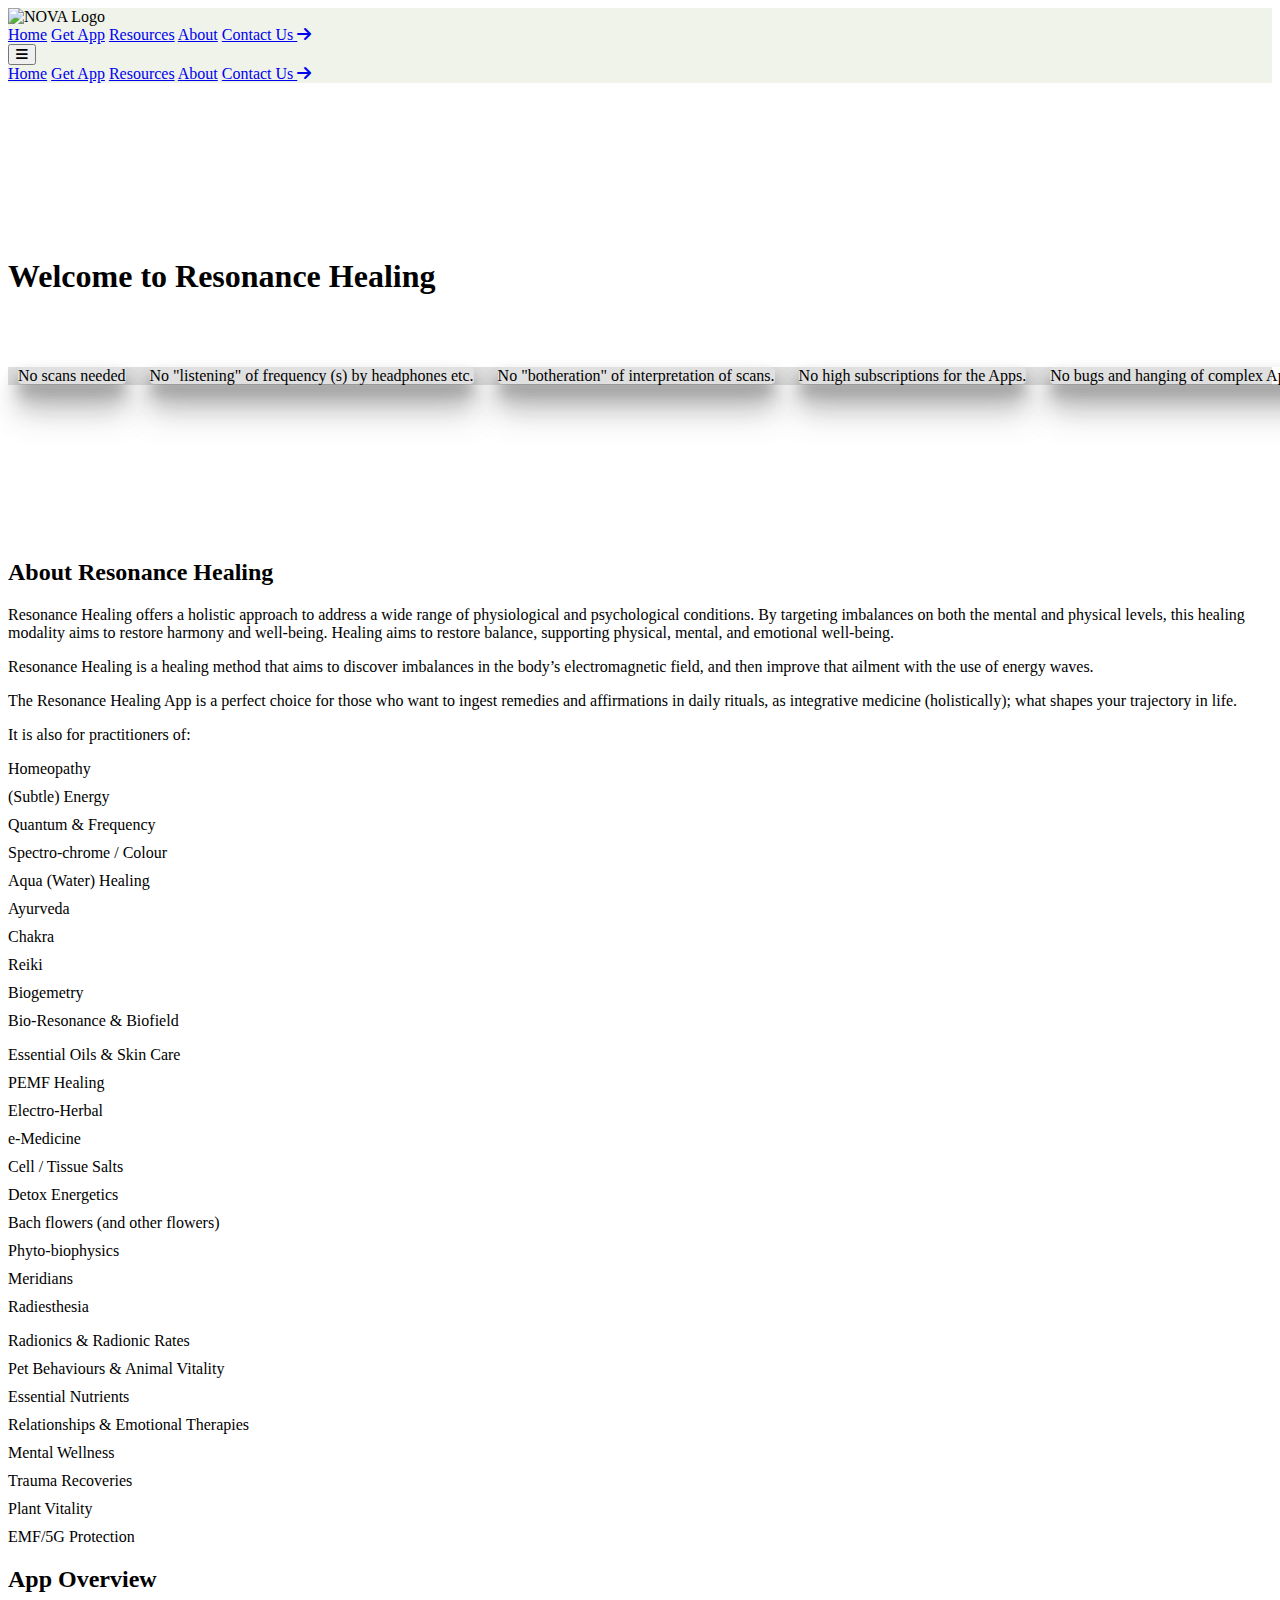
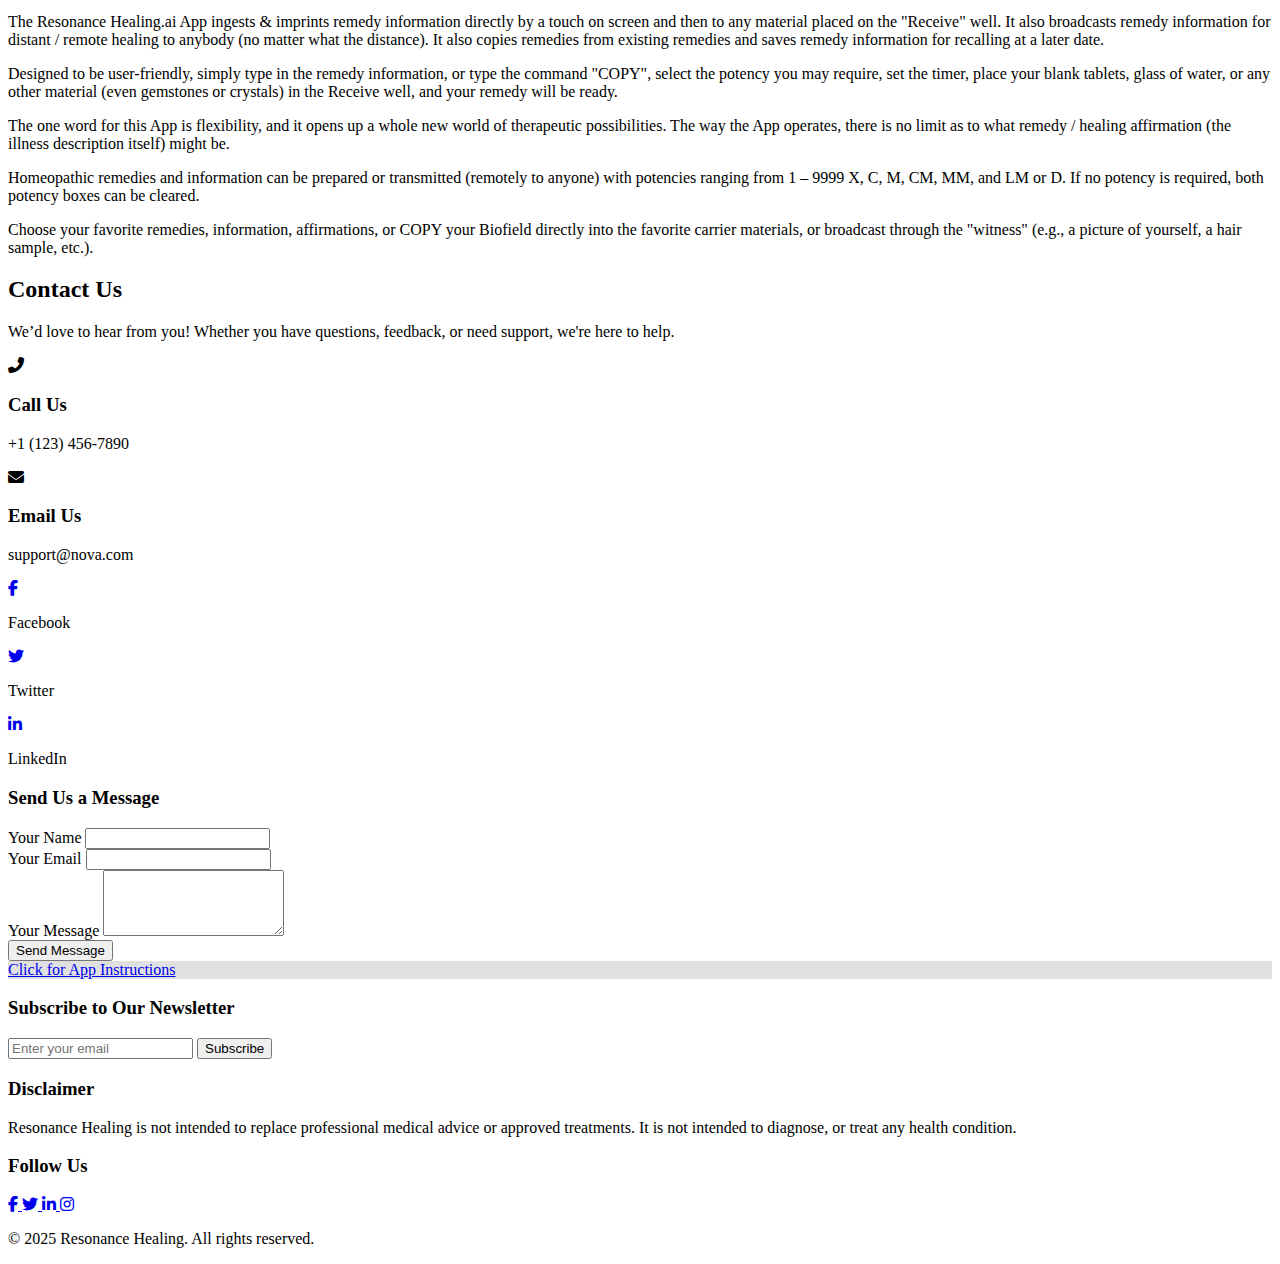
==== index.html @ 5aa18d47 "change for mobile devices" ====
<!DOCTYPE html>
<html lang="en">
  <head>
    <meta charset="UTF-8" />
    <meta name="viewport" content="width=device-width, initial-scale=1.0" />
    <title>Resonance Healing</title>
    <script src="https://cdn.tailwindcss.com"></script>
    <link
      rel="stylesheet"
      href="https://cdnjs.cloudflare.com/ajax/libs/font-awesome/6.5.1/css/all.min.css"
    />
    <link
      href="https://fonts.googleapis.com/css2?family=Pacifico&family=Roboto:wght@700&family=Montserrat:wght@400;700&display=swap"
      rel="stylesheet"
    />
    <style>
      .slogan-section {
        background-color: #e0e0e0;
      }
      /* Individual slogan setup */
      .slogan {
        /* display: inline-block; */
        border-radius: 4px;
        box-shadow: 0px 10px 15px rgba(65, 64, 64, 0.4),
          /* First shadow with bottom offset */ 0px 20px 25px
            rgba(65, 65, 65, 0.4),
          /* Second shadow with stronger offset */ 0px 30px 35px
            rgba(60, 60, 60, 0.2);
      }

      /* Optional for responsiveness and adjusting padding */
      .slogan {
        margin: 10px;
      }
      .strip-text2 {
        white-space: nowrap;
        animation: scrollText 30s linear infinite;
      }

      @keyframes scrollText {
        0% {
          transform: translateX(100%);
        }
        100% {
          transform: translateX(-100%);
        }
      }
      .image-hover-effect {
        background-image: url("./pexels-scottwebb-403571.jpg");
        background-size: cover;
        background-position: center;
        transition: background-position 0.5s ease;
      }

      .image-hover-effect:hover {
        background-position: 20% center;
      }
      nav {
        background-color: #eff3ea;
      }
      .strip-text-wrapper {
        position: relative;
        height: 50px; /* Limit height to show only one sentence at a time */
        overflow: hidden;
      }
      .strip-text-container {
        animation: fadeTextGroup 35s linear infinite; /* Loop the entire sequence */
      }
      .strip-text {
        position: absolute;
        width: 100%;
        opacity: 0;
        animation: fadeText 10s linear forwards;
      }

      .strip-text:nth-child(1) {
        animation-delay: 0s;
      }

      .strip-text:nth-child(2) {
        animation-delay: 10s;
      }

      .strip-text:nth-child(3) {
        animation-delay: 20s;
      }

      .strip-text:nth-child(4) {
        animation-delay: 30s;
      }

      .strip-text:nth-child(5) {
        animation-delay: 40s;
      }

      .strip-text:nth-child(6) {
        animation-delay: 50s;
      }

      @keyframes fadeText {
        0% {
          opacity: 0; /* Initially invisible */
        }
        10% {
          opacity: 0.5; /* Fade in */
        }
        30% {
          opacity: 1; /* Stay visible */
        }
        40% {
          opacity: 0.5; /* Fade out */
        }
        100% {
          opacity: 0; /* Still invisible */
        }
      }
      /* Keyframes for repeating the entire group of sentences */
      @keyframes fadeTextGroup {
        0% {
          /* Start the group from the beginning */
          opacity: 1;
        }
        16% {
          opacity: 1; /* First sentence is visible */
        }
        33% {
          opacity: 1; /* Two sentences are visible */
        }
        50% {
          opacity: 1; /* All sentences are visible */
        }
        100% {
          opacity: 0; /* End the group fade-out after all sentences */
        }
      }
      ul {
      list-style-type: none; /* Remove default bullet points */
      padding-left: 0;
    }
    
    ul li {
      margin-bottom: 10px; /* Adds a gap between list items */
      position: relative;
    }
    
    ul li::before {
      content: '•'; /* Dot symbol */
      color: gray; /* Blue color */
      font-size: 20px; /* Adjust size of the diamond */
      position: absolute;
      left: -20px; /* Adjust position of the diamond */
      top: 0;
    }
    </style>
    <script>
      function toggleMenu() {
        const mobileMenu = document.getElementById("mobile-menu");
        mobileMenu.classList.toggle("hidden");
      }
    </script>
  </head>
  <body class="bg-gray-50">
    <!-- Navigation Bar -->
    <nav class="bg-light relative fixed w-full z-10">
      <div class="max-w-7xl mx-auto px-4  lg:px-4">
        <div class="flex items-center justify-between h-24">
          <!-- Logo -->
          <div class="flex items-center">
            <img
              src="./Resonance-logo.svg"
              alt="NOVA Logo"
              class=" h-[100px] w-[100px] md:h-[130px] md:w-[130px]"
            />
          </div>

          <!-- Desktop Navigation -->
          <div class="hidden md:flex items-center space-x-8">
            <a
              href="./index.html"
              class="text-gray-700 hover:text-white transition-colors duration-200 text-[22px]"
              >Home</a
            >
            <a
              href="./download.html"
              class="text-gray-700 hover:text-white transition-colors duration-200 text-[22px]"
              >Get App</a
            >
            <a
              href="./resources.html"
              class="text-gray-700 hover:text-white transition-colors duration-200 text-[22px]"
              >Resources</a
            >
            <a
              href="./about.html"
              class="text-gray-700 hover:text-white transition-colors duration-200 text-[22px]"
              >About</a
            >
            <a
              class="bg-gradient-to-r from-purple-500 to-pink-500 text-white px-6 py-2 rounded-full font-medium hover:opacity-90 transition-opacity duration-200 flex items-center text-[22px]"
              href="./index.html#contact"
            >
              Contact Us
              <i class="fas fa-arrow-right ml-2"></i>
            </a>
          </div>

          <!-- Mobile Menu Button -->
          <div class="md:hidden">
            <button
              onclick="toggleMenu()"
              class="text-gray-400 hover:text-white transition-colors duration-200"
            >
              <i class="fas fa-bars text-2xl"></i>
            </button>
          </div>
        </div>

        <!-- Mobile Menu -->
        <div id="mobile-menu" class="hidden md:hidden">
          <div class="px-2 pt-2 pb-3 space-y-1">
            <a
              href="./index.html"
              class="block text-black hover:text-white py-2 transition-colors duration-200 text-gray-700 text-[22px]"
              >Home</a
            >
            <a
              href="./download.html"
              class="block text-black hover:text-white py-2 transition-colors duration-200 text-gray-700 text-[22px]"
              >Get App</a
            >
            <a
              href="./resources.html"
              class="block text-black hover:text-white py-2 transition-colors duration-200 text-gray-700 text-[22px]"
              >Resources</a
            >
            <a
              href="./about.html"
              class="block text-black hover:text-white py-2 transition-colors duration-200 text-gray-700 text-[22px]"
              >About</a
            >
            <a
              class="w-full mt-4 bg-gradient-to-r from-purple-500 to-pink-500 text-white px-6 py-2 rounded-full font-medium hover:opacity-90 transition-opacity duration-200 flex items-center justify-center text-gray-700 text-[22px]"
              href="./index.html#contact"
            >
              Contact Us
              <i class="fas fa-arrow-right ml-2"></i>
            </a>
          </div>
        </div>
      </div>
    </nav>

    <section class="relative h-[65vh] md:h-[75vh] flex items-center justify-center overflow-hidden">
      <!-- Background Video -->
      <video autoplay muted loop class="absolute w-full h-full object-cover z-0">
        <source src="./3770017-hd_1920_1080_25fps.mp4" type="video/mp4" />
        Your browser does not support the video tag.
      </video>
    
      <!-- Lighter Overlay -->
      <div class="absolute w-full h-full bg-black opacity-30 z-10"></div>
    
      <!-- Content -->
      <div class="z-20 text-center text-white px-4">
        <h1 class="text-3xl sm:text-4xl md:text-5xl lg:text-6xl font-bold mb-4 sm:mb-6">
          Welcome to Resonance Healing
        </h1>
    
        <!-- New List with Checkmarks as Strip Text -->
        <div class="strip-text-wrapper text-white mt-4 text-sm sm:text-xl text-center">
          <div class="strip-text-container text-xl sm:text-2xl">
            <div class="strip-text flex items-center justify-center mb-2">
              <i class="fas fa-check text-green-500 mr-2"></i>
              <span>Energy informs matter</span>
            </div>
            <div class="strip-text flex items-center justify-center mb-2">
              <i class="fas fa-check text-green-500 mr-2"></i>
              <span>Resonance Healing is the Future of Health.</span>
            </div>
            <div class="strip-text flex items-center justify-center mb-2">
              <i class="fas fa-check text-green-500 mr-2"></i>
              <span>A game-changer for addressing root causes instead of just masking symptoms</span>
            </div>
            <div class="strip-text flex items-center justify-center mb-2">
              <i class="fas fa-check text-green-500 mr-2"></i>
              <span class="whitespace-nowrap">No injections, pills/tablets, capsules, syrups, therapies, lab tests, MRIs, and ultrasound</span>
            </div>
            <div class="strip-text flex items-center justify-center">
              <i class="fas fa-check text-green-500 mr-2"></i>
              <span>No bugs and hanging of complex Apps (Android & iOS).</span>
            </div>
          </div>
        </div>
      </div>
    </section>
    

    <section class="slogan-section py-8 md:py-12 overflow-hidden">
      <div class="relative">
        <div class="strip-text2 text-xl md:text-2xl font-semibold :font-bold text-white">
          <!-- <span class="slogan bg-gray-500 p-2">Energy informs matter</span>
          <span class="slogan bg-gray-500 p-2"
            >Resonance Healing is the Future of Health.</span
          >
          <span class="slogan bg-gray-500 p-2"
            >Restore Your Energy with Bioenergetics</span
          >
          <span class="slogan bg-gray-500 p-2"
            >A game-changer for addressing root causes instead of just masking
            symptoms</span
          >
          <span class="slogan bg-gray-500 p-2"
            >No injections, pills/tablets, capsules, syrups, therapies, lab
            tests, MRIs, and ultrasound</span
          > -->
          <span class="slogan bg-gray-500 p-2">No scans needed</span>
          <span class="slogan bg-gray-500 p-2"
            >No "listening" of frequency (s) by headphones etc.</span
          >
          <span class="slogan bg-gray-500 p-2"
            >No "botheration" of interpretation of scans.</span
          >
          <span class="slogan bg-gray-500 p-2"
            >No high subscriptions for the Apps.</span
          >
          <span class="slogan bg-gray-500 p-2"
            >No bugs and hanging of complex Apps (Android & iOS).</span
          >
          <span class="slogan bg-gray-500 p-2"
            >No selection of playlists required.</span
          >
        </div>
      </div>
    </section>

    <section class="py-12 md:py-20 bg-white">
      <div class="max-w-7xl mx-auto px-4 sm:px-6 lg:px-8">
        <div class="grid grid-cols-1 md:grid-cols-2 gap-12 items-center">
          <!-- Video Section -->
          <div class="w-full mb-8 md:mb-0">
            <video
              autoplay
              muted
              loop
              style="object-fit: cover"
              class="w-full h-[300px] sm:h-[400px] rounded-lg shadow-lg"
            >
              <source
                src="./11257438-uhd_2160_2688_30fps.mp4"
                type="video/mp4"
              />
              Your browser does not support the video tag.
            </video>
          </div>
    
          <!-- Text Section -->
          <div class="space-y-6">
            <h2 class="text-3xl sm:text-4xl md:text-5xl font-bold text-gray-900">
              About Resonance Healing
            </h2>
            <p class="text-lg text-gray-600">
              Resonance Healing offers a holistic approach to address a wide
              range of physiological and psychological conditions. By targeting
              imbalances on both the mental and physical levels, this healing
              modality aims to restore harmony and well-being. Healing aims to
              restore balance, supporting physical, mental, and emotional
              well-being.
            </p>
            <p class="text-lg text-gray-600">
              Resonance Healing is a healing method that aims to discover
              imbalances in the body’s electromagnetic field, and then improve
              that ailment with the use of energy waves.
            </p>
            <!-- Button (optional, commented out for now) -->
            <!-- <button
              class="bg-gradient-to-r from-purple-500 to-pink-500 text-white px-8 py-3 rounded-full font-medium hover:opacity-90 transition-opacity duration-200"
            >
              Free Demo
            </button> -->
          </div>
        </div>
      </div>
    </section>
    

    <!-- New Section with Background Image and Hover Effect -->
    <section
      class="relative  flex items-center justify-start overflow-hidden image-hover-effect p-2 md:p-8"
    >
      <div class="absolute inset-0 bg-black opacity-20"></div>

      <div class=" ml-[5%] md:ml-[10%] z-20 text-start text-gray-600   md:px-4 w-[100%] md:w-[50%]">
        <p class="text-xl md:text-3xl">
          The Resonance Healing App is a perfect choice for those who want to
          ingest remedies and affirmations in daily rituals, as integrative
          medicine (holistically); what shapes your trajectory in life.
        </p>
        <p class="mt-4 md:mt-8 text-xl md:text-3xl text-start text-gray-600">It is also for practitioners of:</p>
        <div class="flex md:flex-row flex-col px-6 md:px-2 text-start text-normal md:text-2xl mt-8 text-gray-00 h-[50vh] overflow-auto md:h-auto">
          <ul class="inline-block  md:mr-10" >
            <li>Homeopathy</li>
            <li>(Subtle) Energy</li>
            <li>Quantum & Frequency</li>
            <li>Spectro-chrome / Colour</li>
            <li>Aqua (Water) Healing</li>
            <li>Ayurveda</li>
            <li>Chakra</li>
            <li>Reiki</li>
            <li>Biogemetry</li>
            <li>Bio-Resonance & Biofield</li>
          </ul>
          <ul class="inline-block mr-4 md:mr-10">
            <li>Essential Oils & Skin Care</li>
            <li>PEMF Healing</li>
            <li>Electro-Herbal</li>
            <li>e-Medicine</li>
            <li>Cell / Tissue Salts</li>
            <li>Detox Energetics</li>
            <li>Bach flowers (and other flowers)</li>
            <li>Phyto-biophysics</li>
            <li>Meridians</li>
            <li>Radiesthesia</li>
          </ul>
          <ul class="inline-block"> <li>Radionics & Radionic Rates</li>
            <li>Pet Behaviours & Animal Vitality</li>
            <li>Essential Nutrients</li>
            <li>Relationships & Emotional Therapies</li>
            <li>Mental Wellness</li>
            <li>Trauma Recoveries</li>
            <li>Plant Vitality</li>
            <li>EMF/5G Protection</l</ul>
        </div>

        <!-- <button
          class="bg-gradient-to-r from-purple-500 to-pink-500 text-white px-8 py-3 rounded-full font-medium hover:opacity-90 transition-opacity duration-200"
        >
          Join Me
        </button> -->
      </div>
    </section>

    <!-- Services Section -->
    <section class="py-20 bg-gray-300">
      <div class="max-w-7xl mx-auto px-4 sm:px-6 lg:px-8">
        <div class="grid md:grid-cols-1 gap-12 items-center" >
          <div class="space-y-6">
            <h2 class="text-4xl md:text-5xl font-bold text-gray-900">
              App Overview
            </h2>
            <p class="text-lg text-gray-800 text-xl">The Resonance Healing.ai App ingests & imprints remedy information directly by a touch on screen and then to any material placed on the "Receive" well. It also broadcasts remedy information for distant / remote healing to anybody (no matter what the distance). It also copies remedies from existing remedies and saves remedy information for recalling at a later date. </p>
            <p class="text-lg text-gray-800 text-xl">Designed to be user-friendly, simply type in the remedy information, or type the command "COPY", select the potency you may require, set the timer, place your blank tablets, glass of water, or any other material (even gemstones or crystals) in the Receive well, and your remedy will be ready.</p>
            <p class="text-lg text-gray-800 text-xl">The one word for this App is flexibility, and it opens up a whole new world of therapeutic possibilities. The way the App operates, there is no limit as to what remedy / healing affirmation (the illness description itself) might be. </p>
            <p class="text-lg text-gray-800 text-xl">Homeopathic remedies and information can be prepared or transmitted (remotely to anyone) with potencies ranging from 1 – 9999 X, C, M, CM, MM, and LM or D. If no potency is required, both potency boxes can be cleared. </p>
            <p class="text-lg text-gray-800 text-xl">Choose your favorite remedies, information, affirmations, or COPY your Biofield directly into the favorite carrier materials, or broadcast through the "witness" (e.g., a picture of yourself, a hair sample, etc.). </p>
          </div>
          <!-- <div class="w-full h-">
            <img
              src="./pexels-morningtrain-18104.jpg"
              alt="Services Image"
              class="w-full h-auto rounded-lg shadow-lg"
            />
          </div> -->
        </div>
      </div>
    </section>

    <!-- Services with Videos Section -->
    <!-- <section class="py-20 bg-white">
      <div class="max-w-7xl mx-auto px-4 sm:px-6 lg:px-8">
        <h2
          class="text-4xl md:text-5xl font-bold text-center text-gray-900 mb-12"
        >
          Explore Our Services
        </h2>
        <div class="grid md:grid-cols-2 lg:grid-cols-4 gap-8">
          <div class="text-center">
            <video
              autoplay
              muted
              loop
              class="w-full h-48 object-cover rounded-lg mb-4"
            >
              <source src="./2310761-hd_1920_1080_30fps.mp4" type="video/mp4" />
              Your browser does not support the video tag.
            </video>
            <h3 class="text-xl font-bold text-gray-900 mb-2">Service One</h3>
            <p class="text-gray-600">
              Innovative solutions tailored to your needs.
            </p>
          </div>

          <div class="text-center">
            <video
              autoplay
              muted
              loop
              class="w-full h-48 object-cover rounded-lg mb-4"
            >
              <source src="./6963730-hd_1080_1920_24fps.mp4" type="video/mp4" />
              Your browser does not support the video tag.
            </video>
            <h3 class="text-xl font-bold text-gray-900 mb-2">Service Two</h3>
            <p class="text-gray-600">
              Cutting-edge technology for your business.
            </p>
          </div>

          <div class="text-center">
            <video
              autoplay
              muted
              loop
              class="w-full h-48 object-cover rounded-lg mb-4"
            >
              <source
                src="./4884242-uhd_3840_2160_30fps.mp4"
                type="video/mp4"
              />
              Your browser does not support the video tag.
            </video>
            <h3 class="text-xl font-bold text-gray-900 mb-2">Service Three</h3>
            <p class="text-gray-600">Unmatched support to help you succeed.</p>
          </div>

          <div class="text-center">
            <video
              autoplay
              muted
              loop
              class="w-full h-48 object-cover rounded-lg mb-4"
            >
              <source
                src="./4884243-uhd_3840_2160_30fps.mp4"
                type="video/mp4"
              />
              Your browser does not support the video tag.
            </video>
            <h3 class="text-xl font-bold text-gray-900 mb-2">Service Four</h3>
            <p class="text-gray-600">
              Custom solutions for your unique challenges.
            </p>
          </div>
        </div>
      </div>
    </section> -->

    <!-- <section class="py-20 bg-gray-50">
      <div class="max-w-7xl mx-auto px-4 sm:px-6 lg:px-8 text-center">
        <h2 class="text-4xl md:text-5xl font-bold text-gray-900 mb-6">
          Why Choose NOVA?
        </h2>
        <p class="text-lg text-gray-600 max-w-2xl mx-auto">
          At NOVA, we are committed to delivering excellence in everything we
          do. Our team of experts is dedicated to helping you achieve your goals
          with innovative solutions and unparalleled support.
        </p>
      </div>
    </section> -->

    <!-- Related Products Section -->
    <!-- <section class="py-20 bg-gradient-to-r from-purple-50 to-pink-50">
      <div class="max-w-7xl mx-auto px-4 sm:px-6 lg:px-8">
        <div class="grid md:grid-cols-2 gap-12 items-center">
          <div class="w-full">
            <img
              src="https://images.unsplash.com/photo-1523275335684-37898b6baf30?ixlib=rb-1.2.1&auto=format&fit=crop&w=1950&q=80"
              alt="Product Image"
              class="w-full h-auto rounded-lg shadow-lg"
            />
          </div>

          <div class="space-y-6">
            <h2 class="text-4xl md:text-5xl font-bold text-gray-900">
              Our Main Product
            </h2>
            <p class="text-lg text-gray-600">
              Introducing our flagship product, designed to revolutionize your
              workflow. With cutting-edge features and unparalleled performance,
              it’s the ultimate solution for your needs.
            </p>
            <button
              class="bg-gradient-to-r from-purple-500 to-pink-500 text-white px-8 py-3 rounded-full font-medium hover:opacity-90 transition-opacity duration-200"
            >
              Buy Now
            </button>
          </div>
        </div>
      </div>
    </section> -->

    <!-- Free Demo Booking Section -->
    <!-- <section class="py-20 bg-gradient-to-r from-purple-600 to-pink-500">
      <div class="max-w-7xl mx-auto px-4 sm:px-6 lg:px-8">
        <div class="text-center space-y-8">
          <h2 class="text-4xl md:text-5xl font-bold text-white">
            Book a Free Demo
          </h2>
          <p class="text-lg text-gray-100 max-w-2xl mx-auto">
            Want to see how NOVA can transform your business? Fill out the form
            below to book a free demo session with one of our experts.
          </p>

          <form
            class="max-w-xl mx-auto space-y-6 bg-white p-8 rounded-lg shadow-lg"
          >
            <div class="grid grid-cols-1 md:grid-cols-2 gap-6">
              <div class="flex flex-col">
                <label for="name" class="text-gray-700 font-medium"
                  >Full Name</label
                >
                <input
                  type="text"
                  id="name"
                  name="name"
                  required
                  class="border border-gray-300 rounded-lg px-4 py-2 mt-2 focus:outline-none focus:ring-2 focus:ring-purple-500 focus:border-transparent"
                />
              </div>
              <div class="flex flex-col">
                <label for="email" class="text-gray-700 font-medium"
                  >Email Address</label
                >
                <input
                  type="email"
                  id="email"
                  name="email"
                  required
                  class="border border-gray-300 rounded-lg px-4 py-2 mt-2 focus:outline-none focus:ring-2 focus:ring-purple-500 focus:border-transparent"
                />
              </div>
            </div>

            <div class="flex flex-col">
              <label for="message" class="text-gray-700 font-medium"
                >Message</label
              >
              <textarea
                id="message"
                name="message"
                rows="4"
                class="border border-gray-300 rounded-lg px-4 py-2 mt-2 focus:outline-none focus:ring-2 focus:ring-purple-500 focus:border-transparent"
                placeholder="Tell us about your needs..."
              ></textarea>
            </div>

            <div class="flex justify-center">
              <button
                type="submit"
                class="bg-gradient-to-r from-purple-500 to-pink-500 text-white px-8 py-3 rounded-full font-medium hover:opacity-90 transition-opacity duration-200"
              >
                Book Your Free Demo
              </button>
            </div>
          </form>
        </div>
      </div>
    </section> -->
    <!-- How to Use Section -->
    <!-- <section class="py-20 bg-gray-50 mt-12">
      <div class="max-w-7xl mx-auto px-4 sm:px-6 lg:px-8">
        <div class="text-center space-y-12">
          <h2 class="text-4xl md:text-5xl font-bold text-gray-900">
            How to Use Our Product
          </h2>
          <p class="text-lg text-gray-600 max-w-2xl mx-auto">
            Follow these simple steps to get started with our product. We’ve
            made it easy, and you’ll be up and running in no time!
          </p>
        </div>

        <div class="grid md:grid-cols-3 gap-12">
          <div class="text-center space-y-4">
            <div class="flex justify-center">
              <i class="fas fa-download text-4xl text-purple-500"></i>
            </div>
            <h3 class="text-2xl font-semibold text-gray-900">
              Download the App
            </h3>
            <p class="text-gray-600">
              Get started by downloading the app from your device’s store. It’s
              quick and easy!
            </p>
          </div>

          <div class="text-center space-y-4">
            <div class="flex justify-center">
              <i class="fas fa-user-plus text-4xl text-purple-500"></i>
            </div>
            <h3 class="text-2xl font-semibold text-gray-900">
              Create an Account
            </h3>
            <p class="text-gray-600">
              Sign up with your details to create a secure account. It only
              takes a minute.
            </p>
          </div>

          <div class="text-center space-y-4">
            <div class="flex justify-center">
              <i class="fas fa-cogs text-4xl text-purple-500"></i>
            </div>
            <h3 class="text-2xl font-semibold text-gray-900">
              Set Up Preferences
            </h3>
            <p class="text-gray-600">
              Customize your preferences to get the most out of the product.
              Choose what works best for you!
            </p>
          </div>

          <div class="text-center space-y-4">
            <div class="flex justify-center">
              <i class="fas fa-hand-paper text-4xl text-purple-500"></i>
            </div>
            <h3 class="text-2xl font-semibold text-gray-900">Start Using</h3>
            <p class="text-gray-600">
              Now, you’re all set! Simply tap the screen to start using the
              product. Swipe, click, or tap to explore!
            </p>
          </div>
        </div>
      </div>
    </section> -->
    <!-- <section class="py-20 bg-gray-100 mt-12">
      <div class="max-w-7xl mx-auto px-4 sm:px-6 lg:px-8">
        <div class="text-center space-y-12">
          <h2 class="text-4xl md:text-5xl font-bold text-gray-900">
            Frequently Asked Questions
          </h2>
          <p class="text-lg text-gray-600 max-w-2xl mx-auto">
            Here are some of the most common questions we get about our product.
            If you don’t find what you’re looking for, feel free to reach out to
            us!
          </p>
        </div>

        <div class="space-y-6">
          <div class="bg-white rounded-lg shadow-md">
            <button
              class="faq-button w-full text-left px-6 py-4 text-xl font-semibold text-gray-900 bg-gray-50 hover:bg-gray-200 focus:outline-none flex justify-between items-center"
            >
              <div class="flex items-center">
                <i class="fas fa-question-circle text-purple-500 mr-3"></i>
                <span>How do I get started with the product?</span>
              </div>
              <i class="fas fa-plus text-purple-500 faq-icon"></i>
            </button>
            <div class="px-6 py-4 text-gray-600 hidden">
              To get started, simply download the app, create an account, and
              follow the setup instructions. It’s simple and fast!
            </div>
          </div>

          <div class="bg-white rounded-lg shadow-md">
            <button
              class="faq-button w-full text-left px-6 py-4 text-xl font-semibold text-gray-900 bg-gray-50 hover:bg-gray-200 focus:outline-none flex justify-between items-center"
            >
              <div class="flex items-center">
                <i class="fas fa-question-circle text-purple-500 mr-3"></i>
                <span>Can I use the product on multiple devices?</span>
              </div>
              <i class="fas fa-plus text-purple-500 faq-icon"></i>
            </button>
            <div class="px-6 py-4 text-gray-600 hidden">
              Yes! You can log into your account from any device, and your data
              will sync seamlessly across all of them.
            </div>
          </div>

          <div class="bg-white rounded-lg shadow-md">
            <button
              class="faq-button w-full text-left px-6 py-4 text-xl font-semibold text-gray-900 bg-gray-50 hover:bg-gray-200 focus:outline-none flex justify-between items-center"
            >
              <div class="flex items-center">
                <i class="fas fa-question-circle text-purple-500 mr-3"></i>
                <span>What is the pricing for the product?</span>
              </div>
              <i class="fas fa-plus text-purple-500 faq-icon"></i>
            </button>
            <div class="px-6 py-4 text-gray-600 hidden">
              We offer several pricing plans based on your needs. Visit our
              pricing page for detailed information on each plan.
            </div>
          </div>

          <div class="bg-white rounded-lg shadow-md">
            <button
              class="faq-button w-full text-left px-6 py-4 text-xl font-semibold text-gray-900 bg-gray-50 hover:bg-gray-200 focus:outline-none flex justify-between items-center"
            >
              <div class="flex items-center">
                <i class="fas fa-question-circle text-purple-500 mr-3"></i>
                <span>How can I contact support?</span>
              </div>
              <i class="fas fa-plus text-purple-500 faq-icon"></i>
            </button>
            <div class="px-6 py-4 text-gray-600 hidden">
              You can reach our support team via the "Contact Us" page, or by
              sending an email to support@nova.com.
            </div>
          </div>

          <div class="bg-white rounded-lg shadow-md">
            <button
              class="faq-button w-full text-left px-6 py-4 text-xl font-semibold text-gray-900 bg-gray-50 hover:bg-gray-200 focus:outline-none flex justify-between items-center"
            >
              <div class="flex items-center">
                <i class="fas fa-question-circle text-purple-500 mr-3"></i>
                <span>Is there a free trial available?</span>
              </div>
              <i class="fas fa-plus text-purple-500 faq-icon"></i>
            </button>
            <div class="px-6 py-4 text-gray-600 hidden">
              Yes, we offer a 14-day free trial so you can explore all the
              features before committing to a plan.
            </div>
          </div>
        </div>
      </div>
    </section> -->

    <!-- <script>
      document.querySelectorAll(".faq-button").forEach((button) => {
        button.addEventListener("click", () => {
          const content = button.nextElementSibling;
          const icon = button.querySelector(".faq-icon");

          content.classList.toggle("hidden");
          icon.classList.toggle("fa-plus");
          icon.classList.toggle("fa-minus");
        });
      });
    </script> -->
    <!-- Contact Us Section -->
    <section
      class="py-8 bg-gradient-to-r from-gray-400 to-gray-600 text-white"
      id="contact"
    >
      <div class="max-w-7xl mx-auto px-4 sm:px-6 lg:px-8">
        <div class="text-center space-y-8">
          <h2 class="text-4xl md:text-5xl font-bold">Contact Us</h2>
          <p class="text-lg md:text-xl">
            We’d love to hear from you! Whether you have questions, feedback, or
            need support, we're here to help.
          </p>
        </div>

        <div class="grid md:grid-cols-2 grid-cols-1 mt-6 md:mt-12">
          <div class="space-y-8">
            <!-- <div class="flex items-center space-x-4"> -->
            <!-- <i class="fas fa-map-marker-alt text-3xl text-purple-300"></i> -->
            <!-- <div>
                <h3 class="text-2xl font-semibold">Our Office</h3>
                <p>123 Innovation Blvd, Tech City, TC 12345</p>
              </div> -->
            <!-- </div> -->

            <div class="flex md:items-center justify-center gap-4">
              <i class="fas fa-phone-alt text-3xl text-purple-300"></i>
              <div>
                <h3 class="text-2xl font-semibold">Call Us</h3>
                <p>+1 (123) 456-7890</p>
              </div>
            </div>

            <div class="flex md:items-center justify-center gap-4">
              <i class="fas fa-envelope text-3xl text-purple-300"></i>
              <div>
                <h3 class="text-2xl font-semibold">Email Us</h3>
                <p>support@nova.com</p>
              </div>
            </div>
            <div class="flex md:items-center justify-center ">
              <!-- <i class="fas fa-envelope text-3xl text-purple-300"></i> -->
              <div class="flex gap-4">
                <a
                  href="#"
                  class="text-gray-400 hover:text-white text-purple-300"
                >
                  <i class="fab fa-facebook-f text-3xl text-purple-300"></i>
                </a>
                <p class="text-2xl font-semibold">Facebook</p>
              </div>
            </div>
            <div class="flex md:items-center justify-center ">
              <!-- <i class="fas fa-envelope text-3xl text-purple-300"></i> -->
              <div class="flex gap-4">
                <a
                  href="#"
                  class="text-gray-400 hover:text-white text-purple-300"
                >
                  <i class="fab fa-twitter text-3xl text-purple-300"></i>
                </a>
                <p class="text-2xl font-semibold">Twitter</p>
              </div>
            </div>
            <div class="flex md:items-center justify-center ">
              <!-- <i class="fas fa-envelope text-3xl text-purple-300"></i> -->
              <div class="flex gap-4">
                <a
                  href="#"
                  class="text-gray-400 hover:text-white text-purple-300"
                >
                  <i class="fab fa-linkedin-in text-3xl text-purple-300"></i>
                </a>
                <p class="text-2xl font-semibold">LinkedIn</p>
              </div>
            </div>

            <!-- <div class="flex items-center space-x-4">
              <i class="fas fa-clock text-3xl text-purple-300"></i>
              <div>
                <h3 class="text-2xl font-semibold">Business Hours</h3>
                <p>Mon - Fri: 9:00 AM - 6:00 PM</p>
              </div>
            </div> -->
          </div>

          <div class="bg-white p-4 mt-4 md:mt-0 rounded-lg shadow-lg">
            <h3 class="text-3xl font-semibold text-gray-900 mb-3">
              Send Us a Message
            </h3>
            <form action="#" method="POST" class="space-y-6">
              <div>
                <label
                  for="name"
                  class="block text-lg font-medium text-gray-700"
                  >Your Name</label
                >
                <input
                  type="text"
                  id="name"
                  name="name"
                  class="w-full mt-2 px-4 py-2 border border-gray-300 rounded-md focus:outline-none focus:ring-2 focus:ring-purple-500"
                  required
                />
              </div>

              <div>
                <label
                  for="email"
                  class="block text-lg font-medium text-gray-700"
                  >Your Email</label
                >
                <input
                  type="email"
                  id="email"
                  name="email"
                  class="w-full mt-2 px-4 py-2 border border-gray-300 rounded-md focus:outline-none focus:ring-2 focus:ring-purple-500"
                  required
                />
              </div>

              <div>
                <label
                  for="message"
                  class="block text-lg font-medium text-gray-700"
                  >Your Message</label
                >
                <textarea
                  id="message"
                  name="message"
                  rows="4"
                  class="w-full mt-2 px-4 py-2 border border-gray-300 rounded-md focus:outline-none focus:ring-2 focus:ring-purple-500"
                  required
                ></textarea>
              </div>

              <div>
                <button
                  type="submit"
                  class="w-full bg-gradient-to-r from-purple-500 to-pink-500 text-white px-6 py-3 rounded-full font-semibold hover:opacity-90 transition-opacity duration-200"
                >
                  Send Message
                </button>
              </div>
            </form>
          </div>
        </div>
      </div>
    </section>
    <!-- Visit My Resources Section -->
    <section class="py-20" style="background-color: #e0e0e0">
      <div class="max-w-7xl mx-auto px-4 sm:px-6 lg:px-8 text-center">
        <div class="relative">
          <!-- Large "Visit My Resources" Button -->
          <a
            href="./instructions.html"
            class="inline-block bg-gradient-to-r from-yellow-400 to-red-500 text-white text-4xl font-bold py-4 px-8 rounded-full shadow-lg hover:scale-105 transform transition-all duration-300"
          >
            Click for App Instructions
          </a>

          <!-- Overlay (Optional) -->
          <!-- <div class="absolute inset-0 bg-black opacity-30 z-10"></div> -->
        </div>
      </div>
    </section>

    <!-- Footer Section -->
    <footer class="bg-gray-900 text-white py-12">
      <div class="max-w-7xl mx-auto px-4 sm:px-6 lg:px-8">
        <div class="grid md:grid-cols-2 lg:grid-cols-2 gap-12">
          <!-- Subscribe Form -->
          <div class="">
            <h3 class="text-2xl font-bold mb-4 whitespace-nowrap">
              Subscribe to Our Newsletter
            </h3>
            <form action="#" method="POST" class="flex space-x-4">
              <input
                type="email"
                name="email"
                placeholder="Enter your email"
                class="p-3 rounded-lg text-gray-800 w-full md:w-64"
                required
              />
              <button
                type="submit"
                class="bg-gradient-to-r from-purple-500 to-pink-500 text-white p-3 rounded-lg font-semibold hover:opacity-90 transition-opacity duration-200"
              >
                Subscribe
              </button>
            </form>
          </div>

          <!-- Disclaimer Section -->
          <div>
            <h3 class="text-2xl font-bold mb-4">Disclaimer</h3>
            <p class="text-sm text-gray-400 text-xl">
              Resonance Healing is not intended to replace professional medical
              advice or approved treatments. It is not intended to diagnose, or
              treat any health condition.
            </p>
          </div>

          <!-- Social Links -->
          <div>
            <h3 class="text-2xl font-bold mb-4">Follow Us</h3>
            <div class="flex space-x-4">
              <a href="#" class="text-gray-400 hover:text-white">
                <i class="fab fa-facebook-f text-2xl"></i>
              </a>
              <a href="#" class="text-gray-400 hover:text-white">
                <i class="fab fa-twitter text-2xl"></i>
              </a>
              <a href="#" class="text-gray-400 hover:text-white">
                <i class="fab fa-linkedin-in text-2xl"></i>
              </a>
              <a href="#" class="text-gray-400 hover:text-white">
                <i class="fab fa-instagram text-2xl"></i>
              </a>
            </div>
          </div>

          <!-- Copyright Section -->
          <div class="md:col-span-2 lg:col-span-1">
            <p class="text-sm text-gray-400">
              &copy; 2025 Resonance Healing. All rights reserved.
            </p>
          </div>
        </div>
      </div>
    </footer>

    <!-- Font Awesome CDN -->
    <script
      src="https://kit.fontawesome.com/a076d05399.js"
      crossorigin="anonymous"
    ></script>
  </body>
</html>
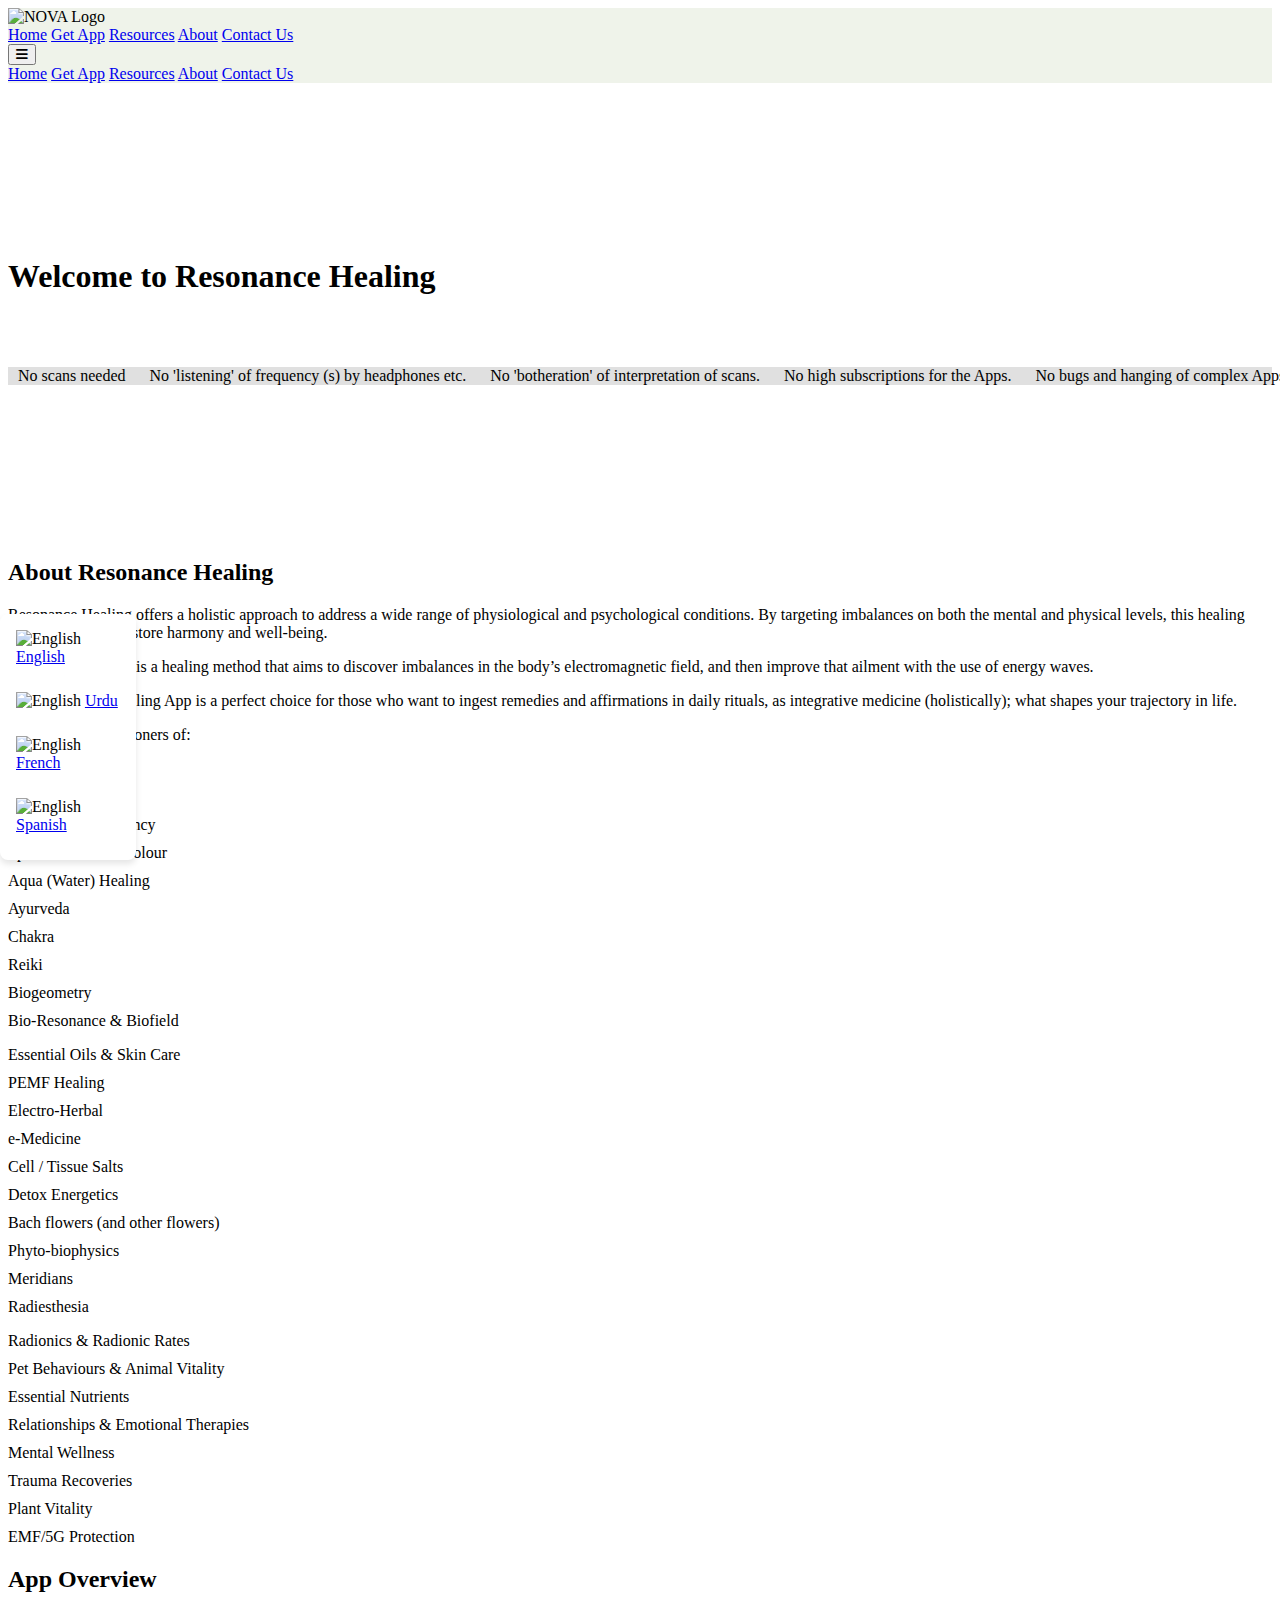
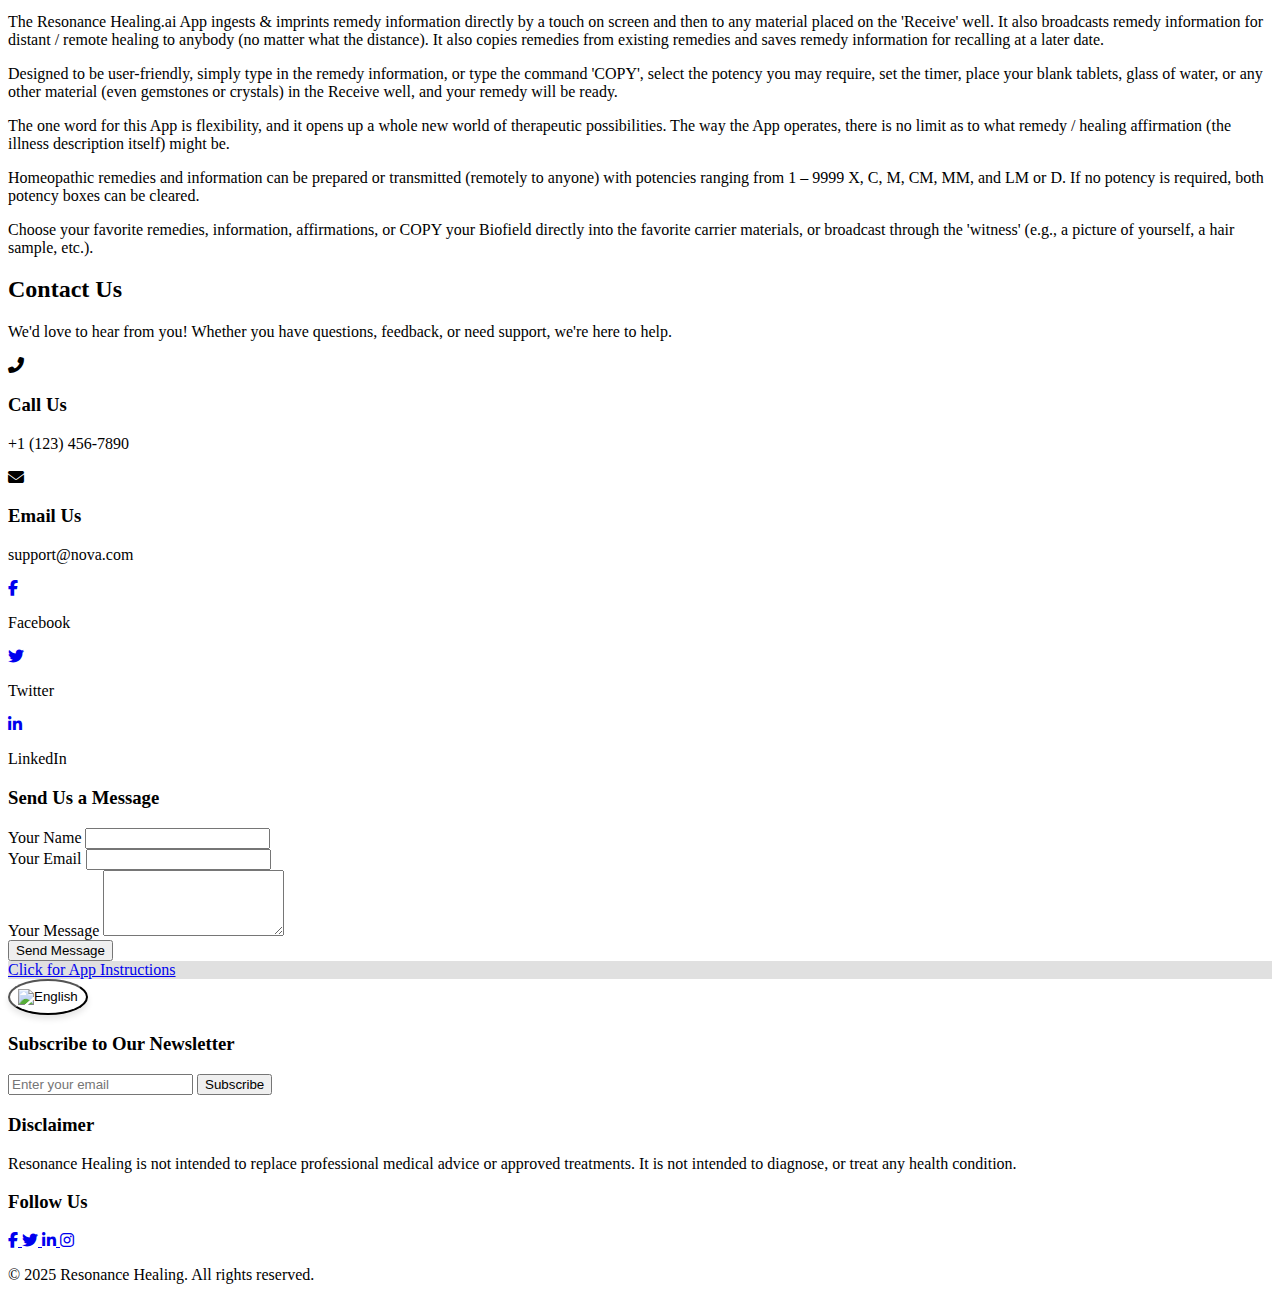
==== commit 7009b218: "add languages" ====
--- a/index.html
+++ b/index.html
@@ -13,198 +13,58 @@
       href="https://fonts.googleapis.com/css2?family=Pacifico&family=Roboto:wght@700&family=Montserrat:wght@400;700&display=swap"
       rel="stylesheet"
     />
-    <style>
-      .slogan-section {
-        background-color: #e0e0e0;
-      }
-      /* Individual slogan setup */
-      .slogan {
-        /* display: inline-block; */
-        border-radius: 4px;
-        box-shadow: 0px 10px 15px rgba(65, 64, 64, 0.4),
-          /* First shadow with bottom offset */ 0px 20px 25px
-            rgba(65, 65, 65, 0.4),
-          /* Second shadow with stronger offset */ 0px 30px 35px
-            rgba(60, 60, 60, 0.2);
-      }
-
-      /* Optional for responsiveness and adjusting padding */
-      .slogan {
-        margin: 10px;
-      }
-      .strip-text2 {
-        white-space: nowrap;
-        animation: scrollText 30s linear infinite;
-      }
-
-      @keyframes scrollText {
-        0% {
-          transform: translateX(100%);
-        }
-        100% {
-          transform: translateX(-100%);
-        }
-      }
-      .image-hover-effect {
-        background-image: url("./pexels-scottwebb-403571.jpg");
-        background-size: cover;
-        background-position: center;
-        transition: background-position 0.5s ease;
-      }
-
-      .image-hover-effect:hover {
-        background-position: 20% center;
-      }
-      nav {
-        background-color: #eff3ea;
-      }
-      .strip-text-wrapper {
-        position: relative;
-        height: 50px; /* Limit height to show only one sentence at a time */
-        overflow: hidden;
-      }
-      .strip-text-container {
-        animation: fadeTextGroup 35s linear infinite; /* Loop the entire sequence */
-      }
-      .strip-text {
-        position: absolute;
-        width: 100%;
-        opacity: 0;
-        animation: fadeText 10s linear forwards;
-      }
-
-      .strip-text:nth-child(1) {
-        animation-delay: 0s;
-      }
-
-      .strip-text:nth-child(2) {
-        animation-delay: 10s;
-      }
-
-      .strip-text:nth-child(3) {
-        animation-delay: 20s;
-      }
-
-      .strip-text:nth-child(4) {
-        animation-delay: 30s;
-      }
-
-      .strip-text:nth-child(5) {
-        animation-delay: 40s;
-      }
-
-      .strip-text:nth-child(6) {
-        animation-delay: 50s;
-      }
-
-      @keyframes fadeText {
-        0% {
-          opacity: 0; /* Initially invisible */
-        }
-        10% {
-          opacity: 0.5; /* Fade in */
-        }
-        30% {
-          opacity: 1; /* Stay visible */
-        }
-        40% {
-          opacity: 0.5; /* Fade out */
-        }
-        100% {
-          opacity: 0; /* Still invisible */
-        }
-      }
-      /* Keyframes for repeating the entire group of sentences */
-      @keyframes fadeTextGroup {
-        0% {
-          /* Start the group from the beginning */
-          opacity: 1;
-        }
-        16% {
-          opacity: 1; /* First sentence is visible */
-        }
-        33% {
-          opacity: 1; /* Two sentences are visible */
-        }
-        50% {
-          opacity: 1; /* All sentences are visible */
-        }
-        100% {
-          opacity: 0; /* End the group fade-out after all sentences */
-        }
-      }
-      ul {
-      list-style-type: none; /* Remove default bullet points */
-      padding-left: 0;
-    }
-    
-    ul li {
-      margin-bottom: 10px; /* Adds a gap between list items */
-      position: relative;
-    }
-    
-    ul li::before {
-      content: '•'; /* Dot symbol */
-      color: gray; /* Blue color */
-      font-size: 20px; /* Adjust size of the diamond */
-      position: absolute;
-      left: -20px; /* Adjust position of the diamond */
-      top: 0;
-    }
-    </style>
-    <script>
-      function toggleMenu() {
-        const mobileMenu = document.getElementById("mobile-menu");
-        mobileMenu.classList.toggle("hidden");
-      }
-    </script>
+    <link rel="shortcut icon" href="./Resonance-logo.svg" type="image/x-icon" />
+    <link rel="stylesheet" href="./index.css" />
+    <script src="./index.js"></script>
+    <script src="./index.translation.js"></script>
+    <script src="./index.language.js"></script>
   </head>
   <body class="bg-gray-50">
     <!-- Navigation Bar -->
     <nav class="bg-light relative fixed w-full z-10">
-      <div class="max-w-7xl mx-auto px-4  lg:px-4">
+      <div class="max-w-7xl mx-auto px-4 lg:px-4">
         <div class="flex items-center justify-between h-24">
-          <!-- Logo -->
           <div class="flex items-center">
             <img
               src="./Resonance-logo.svg"
               alt="NOVA Logo"
-              class=" h-[100px] w-[100px] md:h-[130px] md:w-[130px]"
+              class="h-[100px] w-[100px] md:h-[130px] md:w-[130px]"
             />
           </div>
-
-          <!-- Desktop Navigation -->
           <div class="hidden md:flex items-center space-x-8">
             <a
               href="./index.html"
               class="text-gray-700 hover:text-white transition-colors duration-200 text-[22px]"
+              data-lang="home"
               >Home</a
             >
             <a
               href="./download.html"
               class="text-gray-700 hover:text-white transition-colors duration-200 text-[22px]"
+              data-lang="getApp"
               >Get App</a
             >
             <a
               href="./resources.html"
               class="text-gray-700 hover:text-white transition-colors duration-200 text-[22px]"
+              data-lang="resources"
               >Resources</a
             >
             <a
               href="./about.html"
               class="text-gray-700 hover:text-white transition-colors duration-200 text-[22px]"
+              data-lang="about"
               >About</a
             >
             <a
               class="bg-gradient-to-r from-purple-500 to-pink-500 text-white px-6 py-2 rounded-full font-medium hover:opacity-90 transition-opacity duration-200 flex items-center text-[22px]"
               href="./index.html#contact"
-            >
-              Contact Us
+              data-lang="contactUs"
+            >
+              <span>Contact Us</span>
               <i class="fas fa-arrow-right ml-2"></i>
             </a>
           </div>
-
-          <!-- Mobile Menu Button -->
           <div class="md:hidden">
             <button
               onclick="toggleMenu()"
@@ -214,35 +74,38 @@
             </button>
           </div>
         </div>
-
-        <!-- Mobile Menu -->
         <div id="mobile-menu" class="hidden md:hidden">
           <div class="px-2 pt-2 pb-3 space-y-1">
             <a
               href="./index.html"
               class="block text-black hover:text-white py-2 transition-colors duration-200 text-gray-700 text-[22px]"
+              data-lang="home"
               >Home</a
             >
             <a
               href="./download.html"
               class="block text-black hover:text-white py-2 transition-colors duration-200 text-gray-700 text-[22px]"
+              data-lang="getApp"
               >Get App</a
             >
             <a
               href="./resources.html"
               class="block text-black hover:text-white py-2 transition-colors duration-200 text-gray-700 text-[22px]"
+              data-lang="resources"
               >Resources</a
             >
             <a
               href="./about.html"
               class="block text-black hover:text-white py-2 transition-colors duration-200 text-gray-700 text-[22px]"
+              data-lang="about"
               >About</a
             >
             <a
               class="w-full mt-4 bg-gradient-to-r from-purple-500 to-pink-500 text-white px-6 py-2 rounded-full font-medium hover:opacity-90 transition-opacity duration-200 flex items-center justify-center text-gray-700 text-[22px]"
               href="./index.html#contact"
-            >
-              Contact Us
+              data-lang="contactUs"
+            >
+              <span>Contact Us</span>
               <i class="fas fa-arrow-right ml-2"></i>
             </a>
           </div>
@@ -250,54 +113,77 @@
       </div>
     </nav>
 
-    <section class="relative h-[65vh] md:h-[75vh] flex items-center justify-center overflow-hidden">
+    <section
+      class="relative h-[65vh] md:h-[75vh] flex items-center justify-center overflow-hidden"
+    >
       <!-- Background Video -->
-      <video autoplay muted loop class="absolute w-full h-full object-cover z-0">
+      <video
+        autoplay
+        muted
+        loop
+        class="absolute w-full h-full object-cover z-0"
+      >
         <source src="./3770017-hd_1920_1080_25fps.mp4" type="video/mp4" />
         Your browser does not support the video tag.
       </video>
-    
+
       <!-- Lighter Overlay -->
       <div class="absolute w-full h-full bg-black opacity-30 z-10"></div>
-    
+
       <!-- Content -->
       <div class="z-20 text-center text-white px-4">
-        <h1 class="text-3xl sm:text-4xl md:text-5xl lg:text-6xl font-bold mb-4 sm:mb-6">
+        <h1
+          class="text-3xl sm:text-4xl md:text-5xl lg:text-6xl font-bold mb-4 sm:mb-6"
+          data-lang="welcome"
+        >
           Welcome to Resonance Healing
         </h1>
-    
+
         <!-- New List with Checkmarks as Strip Text -->
-        <div class="strip-text-wrapper text-white mt-4 text-sm sm:text-xl text-center">
+        <div
+          class="strip-text-wrapper text-white mt-4 text-sm sm:text-xl text-center"
+        >
           <div class="strip-text-container text-xl sm:text-2xl">
             <div class="strip-text flex items-center justify-center mb-2">
               <i class="fas fa-check text-green-500 mr-2"></i>
-              <span>Energy informs matter</span>
+              <span data-lang="energyInforms">Energy informs matter</span>
             </div>
             <div class="strip-text flex items-center justify-center mb-2">
               <i class="fas fa-check text-green-500 mr-2"></i>
-              <span>Resonance Healing is the Future of Health.</span>
+              <span data-lang="futureHealth"
+                >Resonance Healing is the Future of Health.</span
+              >
             </div>
             <div class="strip-text flex items-center justify-center mb-2">
               <i class="fas fa-check text-green-500 mr-2"></i>
-              <span>A game-changer for addressing root causes instead of just masking symptoms</span>
+              <span data-lang="gameChanger"
+                >A game-changer for addressing root causes instead of just
+                masking symptoms</span
+              >
             </div>
             <div class="strip-text flex items-center justify-center mb-2">
               <i class="fas fa-check text-green-500 mr-2"></i>
-              <span class="whitespace-nowrap">No injections, pills/tablets, capsules, syrups, therapies, lab tests, MRIs, and ultrasound</span>
+              <span data-lang="noMeds"
+                >No injections, pills/tablets, capsules, syrups, therapies, lab
+                tests, MRIs, and ultrasound</span
+              >
             </div>
             <div class="strip-text flex items-center justify-center">
               <i class="fas fa-check text-green-500 mr-2"></i>
-              <span>No bugs and hanging of complex Apps (Android & iOS).</span>
+              <span data-lang="noBugs"
+                >No bugs and hanging of complex Apps (Android & iOS).</span
+              >
             </div>
           </div>
         </div>
       </div>
     </section>
-    
 
     <section class="slogan-section py-8 md:py-12 overflow-hidden">
       <div class="relative">
-        <div class="strip-text2 text-xl md:text-2xl font-semibold :font-bold text-white">
+        <div
+          class="strip-text2 text-xl md:text-2xl font-semibold :font-bold text-white"
+        >
           <!-- <span class="slogan bg-gray-500 p-2">Energy informs matter</span>
           <span class="slogan bg-gray-500 p-2"
             >Resonance Healing is the Future of Health.</span
@@ -313,20 +199,22 @@
             >No injections, pills/tablets, capsules, syrups, therapies, lab
             tests, MRIs, and ultrasound</span
           > -->
-          <span class="slogan bg-gray-500 p-2">No scans needed</span>
-          <span class="slogan bg-gray-500 p-2"
-            >No "listening" of frequency (s) by headphones etc.</span
+          <span class="slogan bg-gray-500 p-2" data-lang="noScans"
+            >No scans needed</span
           >
-          <span class="slogan bg-gray-500 p-2"
-            >No "botheration" of interpretation of scans.</span
+          <span class="slogan bg-gray-500 p-2" data-lang="noListening"
+            >No 'listening' of frequency (s) by headphones etc.</span
           >
-          <span class="slogan bg-gray-500 p-2"
+          <span class="slogan bg-gray-500 p-2" data-lang="noInterpretation"
+            >No 'botheration' of interpretation of scans.</span
+          >
+          <span class="slogan bg-gray-500 p-2" data-lang="noSubscriptions"
             >No high subscriptions for the Apps.</span
           >
-          <span class="slogan bg-gray-500 p-2"
+          <span class="slogan bg-gray-500 p-2" data-lang="noBugs"
             >No bugs and hanging of complex Apps (Android & iOS).</span
           >
-          <span class="slogan bg-gray-500 p-2"
+          <span class="slogan bg-gray-500 p-2" data-lang="noPlaylistSelection"
             >No selection of playlists required.</span
           >
         </div>
@@ -352,13 +240,16 @@
               Your browser does not support the video tag.
             </video>
           </div>
-    
+
           <!-- Text Section -->
           <div class="space-y-6">
-            <h2 class="text-3xl sm:text-4xl md:text-5xl font-bold text-gray-900">
+            <h2
+              class="text-3xl sm:text-4xl md:text-5xl font-bold text-gray-900"
+              data-lang="aboutResonance"
+            >
               About Resonance Healing
             </h2>
-            <p class="text-lg text-gray-600">
+            <p class="text-lg text-gray-600" data-lang="healingApproach">
               Resonance Healing offers a holistic approach to address a wide
               range of physiological and psychological conditions. By targeting
               imbalances on both the mental and physical levels, this healing
@@ -366,7 +257,7 @@
               restore balance, supporting physical, mental, and emotional
               well-being.
             </p>
-            <p class="text-lg text-gray-600">
+            <p class="text-lg text-gray-600" data-lang="healingMethod">
               Resonance Healing is a healing method that aims to discover
               imbalances in the body’s electromagnetic field, and then improve
               that ailment with the use of energy waves.
@@ -381,85 +272,122 @@
         </div>
       </div>
     </section>
-    
 
     <!-- New Section with Background Image and Hover Effect -->
     <section
-      class="relative  flex items-center justify-start overflow-hidden image-hover-effect p-2 md:p-8"
+      class="relative flex items-center justify-start overflow-hidden image-hover-effect p-2 md:p-8"
     >
       <div class="absolute inset-0 bg-black opacity-20"></div>
 
-      <div class=" ml-[5%] md:ml-[10%] z-20 text-start text-gray-600   md:px-4 w-[100%] md:w-[50%]">
-        <p class="text-xl md:text-3xl">
+      <div
+        class="ml-[5%] md:ml-[10%] z-20 text-start text-gray-600 md:px-4 w-[100%] md:w-[50%]"
+      >
+        <p class="text-xl md:text-3xl" data-lang="resonanceApp">
           The Resonance Healing App is a perfect choice for those who want to
           ingest remedies and affirmations in daily rituals, as integrative
           medicine (holistically); what shapes your trajectory in life.
         </p>
-        <p class="mt-4 md:mt-8 text-xl md:text-3xl text-start text-gray-600">It is also for practitioners of:</p>
-        <div class="flex md:flex-row flex-col px-6 md:px-2 text-start text-normal md:text-2xl mt-8 text-gray-00 h-[50vh] overflow-auto md:h-auto">
-          <ul class="inline-block  md:mr-10" >
-            <li>Homeopathy</li>
-            <li>(Subtle) Energy</li>
-            <li>Quantum & Frequency</li>
-            <li>Spectro-chrome / Colour</li>
-            <li>Aqua (Water) Healing</li>
-            <li>Ayurveda</li>
-            <li>Chakra</li>
-            <li>Reiki</li>
-            <li>Biogemetry</li>
-            <li>Bio-Resonance & Biofield</li>
+        <p
+          class="mt-4 md:mt-8 text-xl md:text-3xl text-start text-gray-600"
+          data-lang="forPractitioners"
+        >
+          It is also for practitioners of:
+        </p>
+
+        <div
+          class="flex md:flex-row flex-col px-6 md:px-2 text-start text-normal md:text-2xl mt-8 text-gray-00 h-[50vh] overflow-auto md:h-auto"
+        >
+          <ul class="inline-block md:mr-10">
+            <li data-lang="homeopathy">Homeopathy</li>
+            <li data-lang="subtleEnergy">(Subtle) Energy</li>
+            <li data-lang="quantumFrequency">Quantum & Frequency</li>
+            <li data-lang="spectroChrome">Spectro-chrome / Colour</li>
+            <li data-lang="aquaHealing">Aqua (Water) Healing</li>
+            <li data-lang="ayurveda">Ayurveda</li>
+            <li data-lang="chakra">Chakra</li>
+            <li data-lang="reiki">Reiki</li>
+            <li data-lang="biogeometry">Biogeometry</li>
+            <li data-lang="bioResonance">Bio-Resonance & Biofield</li>
           </ul>
           <ul class="inline-block mr-4 md:mr-10">
-            <li>Essential Oils & Skin Care</li>
-            <li>PEMF Healing</li>
-            <li>Electro-Herbal</li>
-            <li>e-Medicine</li>
-            <li>Cell / Tissue Salts</li>
-            <li>Detox Energetics</li>
-            <li>Bach flowers (and other flowers)</li>
-            <li>Phyto-biophysics</li>
-            <li>Meridians</li>
-            <li>Radiesthesia</li>
+            <li data-lang="essentialOils">Essential Oils & Skin Care</li>
+            <li data-lang="pemfHealing">PEMF Healing</li>
+            <li data-lang="electroHerbal">Electro-Herbal</li>
+            <li data-lang="eMedicine">e-Medicine</li>
+            <li data-lang="cellSalts">Cell / Tissue Salts</li>
+            <li data-lang="detoxEnergetics">Detox Energetics</li>
+            <li data-lang="bachFlowers">Bach flowers (and other flowers)</li>
+            <li data-lang="phytoBiophysics">Phyto-biophysics</li>
+            <li data-lang="meridians">Meridians</li>
+            <li data-lang="radiesthesia">Radiesthesia</li>
           </ul>
-          <ul class="inline-block"> <li>Radionics & Radionic Rates</li>
-            <li>Pet Behaviours & Animal Vitality</li>
-            <li>Essential Nutrients</li>
-            <li>Relationships & Emotional Therapies</li>
-            <li>Mental Wellness</li>
-            <li>Trauma Recoveries</li>
-            <li>Plant Vitality</li>
-            <li>EMF/5G Protection</l</ul>
-        </div>
-
-        <!-- <button
-          class="bg-gradient-to-r from-purple-500 to-pink-500 text-white px-8 py-3 rounded-full font-medium hover:opacity-90 transition-opacity duration-200"
-        >
-          Join Me
-        </button> -->
+          <ul class="inline-block">
+            <li data-lang="radionics">Radionics & Radionic Rates</li>
+            <li data-lang="petVitality">Pet Behaviours & Animal Vitality</li>
+            <li data-lang="essentialNutrients">Essential Nutrients</li>
+            <li data-lang="relationshipsTherapies">
+              Relationships & Emotional Therapies
+            </li>
+            <li data-lang="mentalWellness">Mental Wellness</li>
+            <li data-lang="traumaRecovery">Trauma Recoveries</li>
+            <li data-lang="plantVitality">Plant Vitality</li>
+            <li data-lang="emfProtection">EMF/5G Protection</li>
+          </ul>
+        </div>
       </div>
     </section>
 
     <!-- Services Section -->
     <section class="py-20 bg-gray-300">
       <div class="max-w-7xl mx-auto px-4 sm:px-6 lg:px-8">
-        <div class="grid md:grid-cols-1 gap-12 items-center" >
+        <div class="grid md:grid-cols-1 gap-12 items-center">
           <div class="space-y-6">
-            <h2 class="text-4xl md:text-5xl font-bold text-gray-900">
+            <h2
+              class="text-4xl md:text-5xl font-bold text-gray-900"
+              data-lang="appOverview"
+            >
               App Overview
             </h2>
-            <p class="text-lg text-gray-800 text-xl">The Resonance Healing.ai App ingests & imprints remedy information directly by a touch on screen and then to any material placed on the "Receive" well. It also broadcasts remedy information for distant / remote healing to anybody (no matter what the distance). It also copies remedies from existing remedies and saves remedy information for recalling at a later date. </p>
-            <p class="text-lg text-gray-800 text-xl">Designed to be user-friendly, simply type in the remedy information, or type the command "COPY", select the potency you may require, set the timer, place your blank tablets, glass of water, or any other material (even gemstones or crystals) in the Receive well, and your remedy will be ready.</p>
-            <p class="text-lg text-gray-800 text-xl">The one word for this App is flexibility, and it opens up a whole new world of therapeutic possibilities. The way the App operates, there is no limit as to what remedy / healing affirmation (the illness description itself) might be. </p>
-            <p class="text-lg text-gray-800 text-xl">Homeopathic remedies and information can be prepared or transmitted (remotely to anyone) with potencies ranging from 1 – 9999 X, C, M, CM, MM, and LM or D. If no potency is required, both potency boxes can be cleared. </p>
-            <p class="text-lg text-gray-800 text-xl">Choose your favorite remedies, information, affirmations, or COPY your Biofield directly into the favorite carrier materials, or broadcast through the "witness" (e.g., a picture of yourself, a hair sample, etc.). </p>
-          </div>
-          <!-- <div class="w-full h-">
-            <img
-              src="./pexels-morningtrain-18104.jpg"
-              alt="Services Image"
-              class="w-full h-auto rounded-lg shadow-lg"
-            />
-          </div> -->
+            <p class="text-lg text-gray-800 text-xl" data-lang="appDescription">
+              The Resonance Healing.ai App ingests & imprints remedy information
+              directly by a touch on screen and then to any material placed on
+              the "Receive" well. It also broadcasts remedy information for
+              distant / remote healing to anybody (no matter what the distance).
+              It also copies remedies from existing remedies and saves remedy
+              information for recalling at a later date.
+            </p>
+            <p
+              class="text-lg text-gray-800 text-xl"
+              data-lang="appUserFriendly"
+            >
+              Designed to be user-friendly, simply type in the remedy
+              information, or type the command "COPY", select the potency you
+              may require, set the timer, place your blank tablets, glass of
+              water, or any other material (even gemstones or crystals) in the
+              Receive well, and your remedy will be ready.
+            </p>
+            <p class="text-lg text-gray-800 text-xl" data-lang="appFlexibility">
+              The one word for this App is flexibility, and it opens up a whole
+              new world of therapeutic possibilities. The way the App operates,
+              there is no limit as to what remedy / healing affirmation (the
+              illness description itself) might be.
+            </p>
+            <p
+              class="text-lg text-gray-800 text-xl"
+              data-lang="appPotencyRange"
+            >
+              Homeopathic remedies and information can be prepared or
+              transmitted (remotely to anyone) with potencies ranging from 1 –
+              9999 X, C, M, CM, MM, and LM or D. If no potency is required, both
+              potency boxes can be cleared.
+            </p>
+            <p class="text-lg text-gray-800 text-xl" data-lang="appUsage">
+              Choose your favorite remedies, information, affirmations, or COPY
+              your Biofield directly into the favorite carrier materials, or
+              broadcast through the "witness" (e.g., a picture of yourself, a
+              hair sample, etc.).
+            </p>
+          </div>
         </div>
       </div>
     </section>
@@ -832,19 +760,21 @@
     </script> -->
     <!-- Contact Us Section -->
     <section
-      class="py-8 bg-gradient-to-r from-gray-400 to-gray-600 text-white"
+      class="py-12 bg-gradient-to-r from-gray-500 to-gray-700 text-white"
       id="contact"
     >
-      <div class="max-w-7xl mx-auto px-4 sm:px-6 lg:px-8">
-        <div class="text-center space-y-8">
-          <h2 class="text-4xl md:text-5xl font-bold">Contact Us</h2>
-          <p class="text-lg md:text-xl">
-            We’d love to hear from you! Whether you have questions, feedback, or
+      <div class="max-w-7xl mx-auto px-6 sm:px-8 lg:px-12">
+        <div class="text-center space-y-6">
+          <h2 class="text-4xl md:text-5xl font-bold" data-lang="contactUs">
+            Contact Us
+          </h2>
+          <p class="text-lg md:text-xl" data-lang="contactDesc">
+            We'd love to hear from you! Whether you have questions, feedback, or
             need support, we're here to help.
           </p>
         </div>
 
-        <div class="grid md:grid-cols-2 grid-cols-1 mt-6 md:mt-12">
+        <div class="grid md:grid-cols-2 gap-8 mt-10">
           <div class="space-y-8">
             <!-- <div class="flex items-center space-x-4"> -->
             <!-- <i class="fas fa-map-marker-alt text-3xl text-purple-300"></i> -->
@@ -857,19 +787,23 @@
             <div class="flex md:items-center justify-center gap-4">
               <i class="fas fa-phone-alt text-3xl text-purple-300"></i>
               <div>
-                <h3 class="text-2xl font-semibold">Call Us</h3>
-                <p>+1 (123) 456-7890</p>
+                <h3 class="text-2xl font-semibold" data-lang="callUs">
+                  Call Us
+                </h3>
+                <p data-lang="phoneNumber">+1 (123) 456-7890</p>
               </div>
             </div>
 
             <div class="flex md:items-center justify-center gap-4">
               <i class="fas fa-envelope text-3xl text-purple-300"></i>
               <div>
-                <h3 class="text-2xl font-semibold">Email Us</h3>
-                <p>support@nova.com</p>
-              </div>
-            </div>
-            <div class="flex md:items-center justify-center ">
+                <h3 class="text-2xl font-semibold" data-lang="emailUs">
+                  Email Us
+                </h3>
+                <p data-lang="emailAddress">support@nova.com</p>
+              </div>
+            </div>
+            <div class="flex md:items-center justify-center">
               <!-- <i class="fas fa-envelope text-3xl text-purple-300"></i> -->
               <div class="flex gap-4">
                 <a
@@ -881,7 +815,7 @@
                 <p class="text-2xl font-semibold">Facebook</p>
               </div>
             </div>
-            <div class="flex md:items-center justify-center ">
+            <div class="flex md:items-center justify-center">
               <!-- <i class="fas fa-envelope text-3xl text-purple-300"></i> -->
               <div class="flex gap-4">
                 <a
@@ -893,7 +827,7 @@
                 <p class="text-2xl font-semibold">Twitter</p>
               </div>
             </div>
-            <div class="flex md:items-center justify-center ">
+            <div class="flex md:items-center justify-center">
               <!-- <i class="fas fa-envelope text-3xl text-purple-300"></i> -->
               <div class="flex gap-4">
                 <a
@@ -915,22 +849,26 @@
             </div> -->
           </div>
 
-          <div class="bg-white p-4 mt-4 md:mt-0 rounded-lg shadow-lg">
-            <h3 class="text-3xl font-semibold text-gray-900 mb-3">
+          <div class="bg-white p-6 rounded-lg shadow-lg">
+            <h3
+              class="text-3xl font-semibold text-gray-900 mb-4"
+              data-lang="sendMessage"
+            >
               Send Us a Message
             </h3>
-            <form action="#" method="POST" class="space-y-6">
+            <form action="#" method="POST" class="space-y-5">
               <div>
                 <label
                   for="name"
                   class="block text-lg font-medium text-gray-700"
+                  data-lang="yourName"
                   >Your Name</label
                 >
                 <input
                   type="text"
                   id="name"
                   name="name"
-                  class="w-full mt-2 px-4 py-2 border border-gray-300 rounded-md focus:outline-none focus:ring-2 focus:ring-purple-500"
+                  class="w-full mt-2 px-4 py-2 border rounded-md focus:ring-2 focus:ring-purple-500"
                   required
                 />
               </div>
@@ -939,13 +877,14 @@
                 <label
                   for="email"
                   class="block text-lg font-medium text-gray-700"
+                  data-lang="yourEmail"
                   >Your Email</label
                 >
                 <input
                   type="email"
                   id="email"
                   name="email"
-                  class="w-full mt-2 px-4 py-2 border border-gray-300 rounded-md focus:outline-none focus:ring-2 focus:ring-purple-500"
+                  class="w-full mt-2 px-4 py-2 border rounded-md focus:ring-2 focus:ring-purple-500"
                   required
                 />
               </div>
@@ -954,13 +893,14 @@
                 <label
                   for="message"
                   class="block text-lg font-medium text-gray-700"
+                  data-lang="yourMessage"
                   >Your Message</label
                 >
                 <textarea
                   id="message"
                   name="message"
                   rows="4"
-                  class="w-full mt-2 px-4 py-2 border border-gray-300 rounded-md focus:outline-none focus:ring-2 focus:ring-purple-500"
+                  class="w-full mt-2 px-4 py-2 border rounded-md focus:ring-2 focus:ring-purple-500"
                   required
                 ></textarea>
               </div>
@@ -968,7 +908,8 @@
               <div>
                 <button
                   type="submit"
-                  class="w-full bg-gradient-to-r from-purple-500 to-pink-500 text-white px-6 py-3 rounded-full font-semibold hover:opacity-90 transition-opacity duration-200"
+                  class="w-full bg-gradient-to-r from-purple-500 to-pink-500 text-white px-6 py-3 rounded-full font-semibold hover:opacity-90 transition"
+                  data-lang="sendButton"
                 >
                   Send Message
                 </button>
@@ -978,20 +919,101 @@
         </div>
       </div>
     </section>
+
     <!-- Visit My Resources Section -->
     <section class="py-20" style="background-color: #e0e0e0">
       <div class="max-w-7xl mx-auto px-4 sm:px-6 lg:px-8 text-center">
         <div class="relative">
           <!-- Large "Visit My Resources" Button -->
           <a
-            href="./instructions.html"
+            href="./devices.html"
             class="inline-block bg-gradient-to-r from-yellow-400 to-red-500 text-white text-4xl font-bold py-4 px-8 rounded-full shadow-lg hover:scale-105 transform transition-all duration-300"
+            data-lang="instructionButton"
           >
             Click for App Instructions
           </a>
 
           <!-- Overlay (Optional) -->
           <!-- <div class="absolute inset-0 bg-black opacity-30 z-10"></div> -->
+        </div>
+      </div>
+    </section>
+
+    <!-- language section -->
+    <section>
+      <div class="fixed bottom-4 left-4 z-50">
+        <div class="relative inline-block">
+          <button id="language-toggle" class="language-button">
+            <img
+              src="https://flagcdn.com/us.svg"
+              alt="English"
+              class="w-6 h-6 rounded-full"
+              id="selected-flag"
+            />
+          </button>
+          <div id="language-dropdown" class="language-dropdown hidden">
+            <ul >
+              <li class="flex gap-2">
+                <img
+                  src="https://flagcdn.com/us.svg"
+                  alt="English"
+                  class="w-6 h-6 rounded-full"
+                />
+                <a
+                  href="#"
+                  data-lang="en"
+                  class="lang-option"
+                  data-flag="https://flagcdn.com/us.svg"
+                  >English</a
+                >
+              </li>
+              <li class="flex gap-2">
+                <img
+                  src="https://flagcdn.com/pk.svg"
+                  alt="English"
+                  class="w-6 h-6 rounded-full"
+                  id="selected-flag"
+                />
+                <a
+                  href="#"
+                  data-lang="ur"
+                  class="lang-option"
+                  data-flag="https://flagcdn.com/pk.svg"
+                  >Urdu</a
+                >
+              </li>
+              <li class="flex gap-2">
+                <img
+                  src="https://flagcdn.com/fr.svg"
+                  alt="English"
+                  class="w-6 h-6 rounded-full"
+                  id="selected-flag"
+                />
+                <a
+                  href="#"
+                  data-lang="fr"
+                  class="lang-option"
+                  data-flag="https://flagcdn.com/fr.svg"
+                  >French</a
+                >
+              </li>
+              <li class="flex gap-2">
+                <img
+                  src="https://flagcdn.com/es.svg"
+                  alt="English"
+                  class="w-6 h-6 rounded-full"
+                  id="selected-flag"
+                />
+                <a
+                  href="#"
+                  data-lang="es"
+                  class="lang-option"
+                  data-flag="https://flagcdn.com/es.svg"
+                  >Spanish</a
+                >
+              </li>
+            </ul>
+          </div>
         </div>
       </div>
     </section>
@@ -1001,8 +1023,11 @@
       <div class="max-w-7xl mx-auto px-4 sm:px-6 lg:px-8">
         <div class="grid md:grid-cols-2 lg:grid-cols-2 gap-12">
           <!-- Subscribe Form -->
-          <div class="">
-            <h3 class="text-2xl font-bold mb-4 whitespace-nowrap">
+          <div>
+            <h3
+              class="text-2xl font-bold mb-4 whitespace-nowrap"
+              data-lang="subscribe"
+            >
               Subscribe to Our Newsletter
             </h3>
             <form action="#" method="POST" class="flex space-x-4">
@@ -1016,6 +1041,7 @@
               <button
                 type="submit"
                 class="bg-gradient-to-r from-purple-500 to-pink-500 text-white p-3 rounded-lg font-semibold hover:opacity-90 transition-opacity duration-200"
+                data-lang="subscribeButton"
               >
                 Subscribe
               </button>
@@ -1024,8 +1050,10 @@
 
           <!-- Disclaimer Section -->
           <div>
-            <h3 class="text-2xl font-bold mb-4">Disclaimer</h3>
-            <p class="text-sm text-gray-400 text-xl">
+            <h3 class="text-2xl font-bold mb-4" data-lang="disclaimerTitle">
+              Disclaimer
+            </h3>
+            <p class="text-sm text-gray-400 text-xl" data-lang="disclaimerText">
               Resonance Healing is not intended to replace professional medical
               advice or approved treatments. It is not intended to diagnose, or
               treat any health condition.
@@ -1034,7 +1062,9 @@
 
           <!-- Social Links -->
           <div>
-            <h3 class="text-2xl font-bold mb-4">Follow Us</h3>
+            <h3 class="text-2xl font-bold mb-4" data-lang="followUs">
+              Follow Us
+            </h3>
             <div class="flex space-x-4">
               <a href="#" class="text-gray-400 hover:text-white">
                 <i class="fab fa-facebook-f text-2xl"></i>
@@ -1053,7 +1083,7 @@
 
           <!-- Copyright Section -->
           <div class="md:col-span-2 lg:col-span-1">
-            <p class="text-sm text-gray-400">
+            <p class="text-sm text-gray-400" data-lang="copyright">
               &copy; 2025 Resonance Healing. All rights reserved.
             </p>
           </div>
--- a/index.css
+++ b/index.css
@@ -0,0 +1,135 @@
+.slogan-section {
+  background-color: #e0e0e0;
+}
+.slogan {
+  border-radius: 4px;
+  box-shadow: 0px 10px 15px rgba(65, 64, 64, 0.4), rgba(65, 65, 65, 0.4),
+    rgba(60, 60, 60, 0.2);
+}
+.slogan {
+  margin: 10px;
+}
+.strip-text2 {
+  white-space: nowrap;
+  animation: scrollText 30s linear infinite;
+}
+
+@keyframes scrollText {
+  0% {
+    transform: translateX(100%);
+  }
+  100% {
+    transform: translateX(-100%);
+  }
+}
+.image-hover-effect {
+  background-image: url("./pexels-scottwebb-403571.jpg");
+  background-size: cover;
+  background-position: center;
+  transition: background-position 0.5s ease;
+}
+
+.image-hover-effect:hover {
+  background-position: 20% center;
+}
+nav {
+  background-color: #eff3ea;
+}
+.strip-text-wrapper {
+  position: relative;
+  height: 50px;
+  overflow: hidden;
+}
+.strip-text-container {
+  animation: fadeTextGroup 35s linear infinite;
+}
+.strip-text {
+  position: absolute;
+  width: 100%;
+  opacity: 0;
+  animation: fadeText 10s linear forwards;
+}
+
+.strip-text:nth-child(1) {
+  animation-delay: 0s;
+}
+
+.strip-text:nth-child(2) {
+  animation-delay: 10s;
+}
+
+.strip-text:nth-child(3) {
+  animation-delay: 20s;
+}
+
+.strip-text:nth-child(4) {
+  animation-delay: 30s;
+}
+
+.strip-text:nth-child(5) {
+  animation-delay: 40s;
+}
+
+.strip-text:nth-child(6) {
+  animation-delay: 50s;
+}
+
+@keyframes fadeText {
+  0% {
+    opacity: 0; /* Initially invisible */
+  }
+  10% {
+    opacity: 0.5; /* Fade in */
+  }
+  30% {
+    opacity: 1; /* Stay visible */
+  }
+  40% {
+    opacity: 0.5; /* Fade out */
+  }
+  100% {
+    opacity: 0; /* Still invisible */
+  }
+}
+/* Keyframes for repeating the entire group of sentences */
+@keyframes fadeTextGroup {
+  0% {
+    /* Start the group from the beginning */
+    opacity: 1;
+  }
+  16% {
+    opacity: 1; /* First sentence is visible */
+  }
+  33% {
+    opacity: 1; /* Two sentences are visible */
+  }
+  50% {
+    opacity: 1; /* All sentences are visible */
+  }
+  100% {
+    opacity: 0; /* End the group fade-out after all sentences */
+  }
+}
+ul {
+  list-style-type: none; /* Remove default bullet points */
+  padding-left: 0;
+}
+
+ul li {
+  margin-bottom: 10px; /* Adds a gap between list items */
+  position: relative;
+}
+
+ul li::before {
+  content: ""; /* Dot symbol */
+  color: gray; /* Blue color */
+  font-size: 20px; /* Adjust size of the diamond */
+  position: absolute;
+  left: -20px; /* Adjust position of the diamond */
+  top: 0;
+}
+.language-button { background: white; padding: 0.5rem; border-radius: 50%; box-shadow: 0 4px 6px rgba(0, 0, 0, 0.1); }
+.language-dropdown { position: absolute; bottom: 2.5rem; left: 0; background: white; box-shadow: 0 4px 6px rgba(0, 0, 0, 0.1); border-radius: 8px; padding: 0.5rem; width: 120px; }
+.language-dropdown ul { list-style: none; padding: 0; margin: 0; }
+.language-dropdown li { padding: 0.5rem; cursor: pointer; }
+.language-dropdown li:hover { background: #f3f3f3; }
